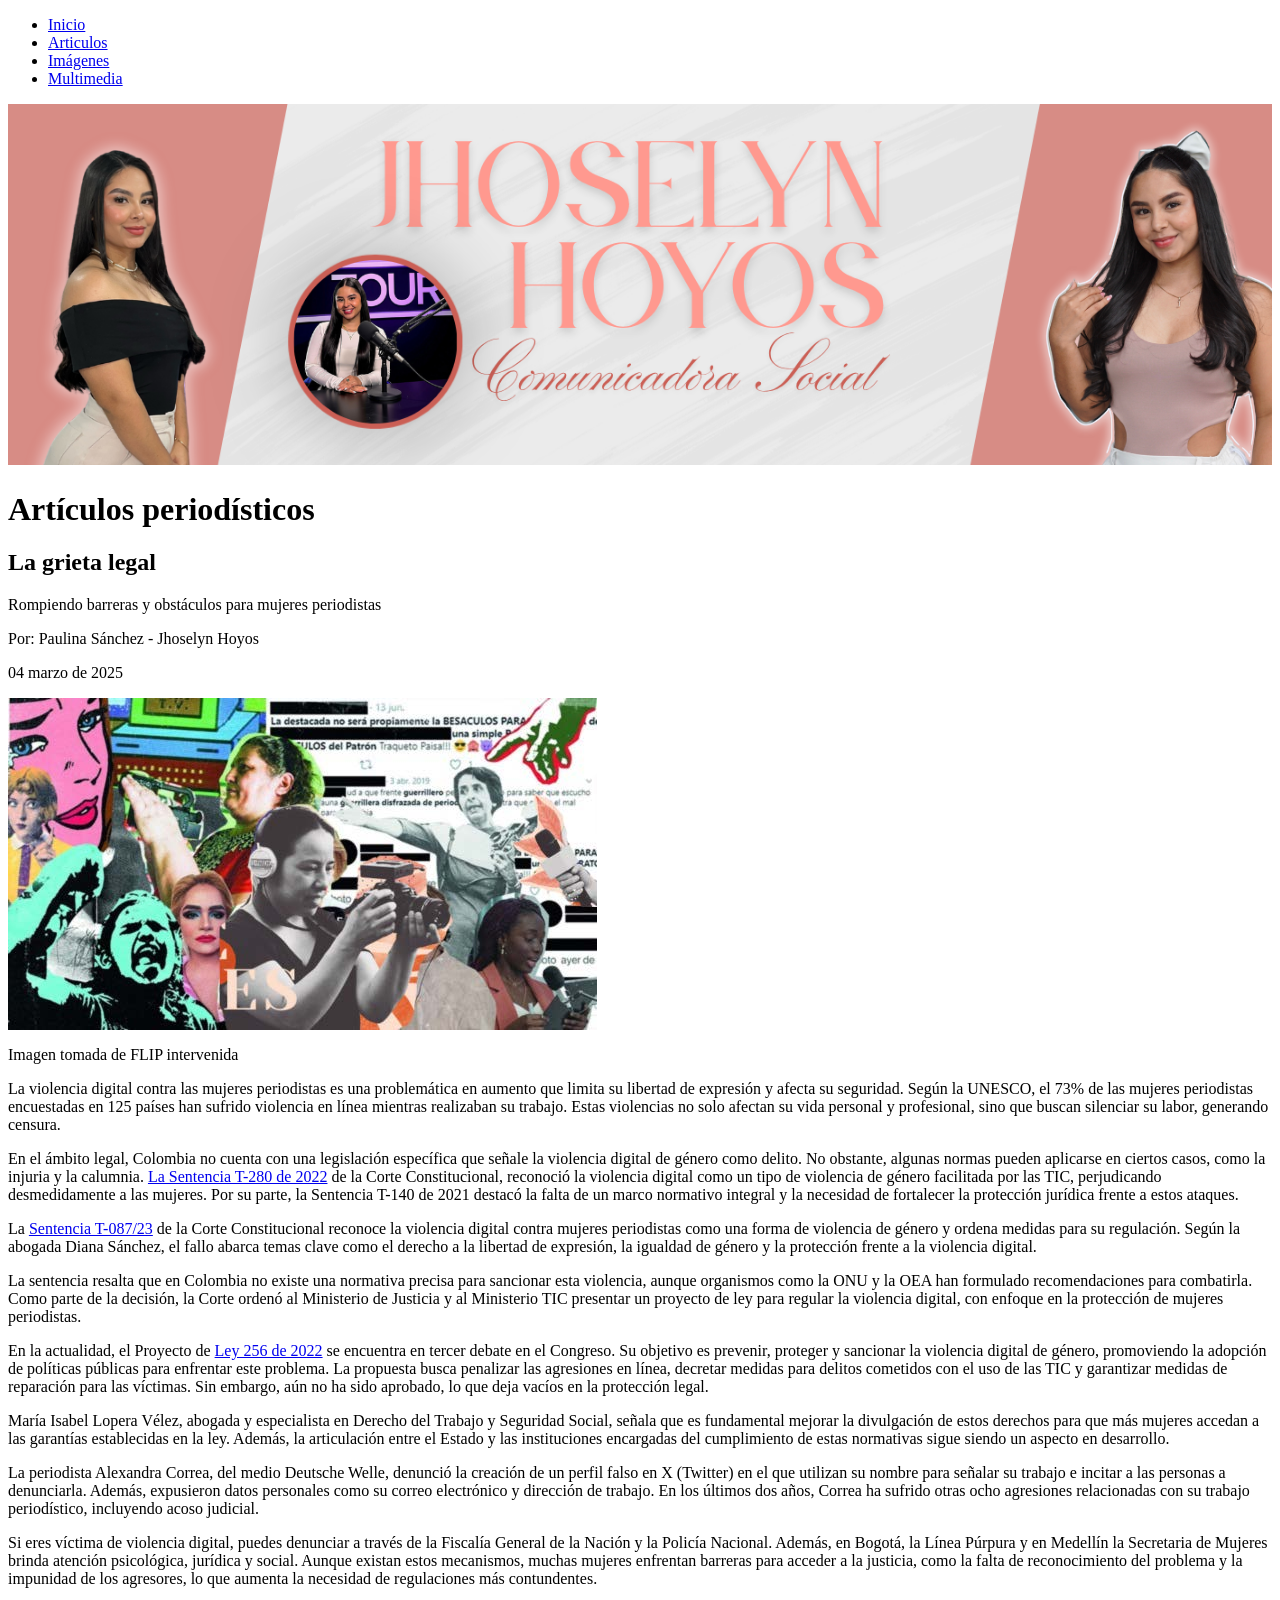
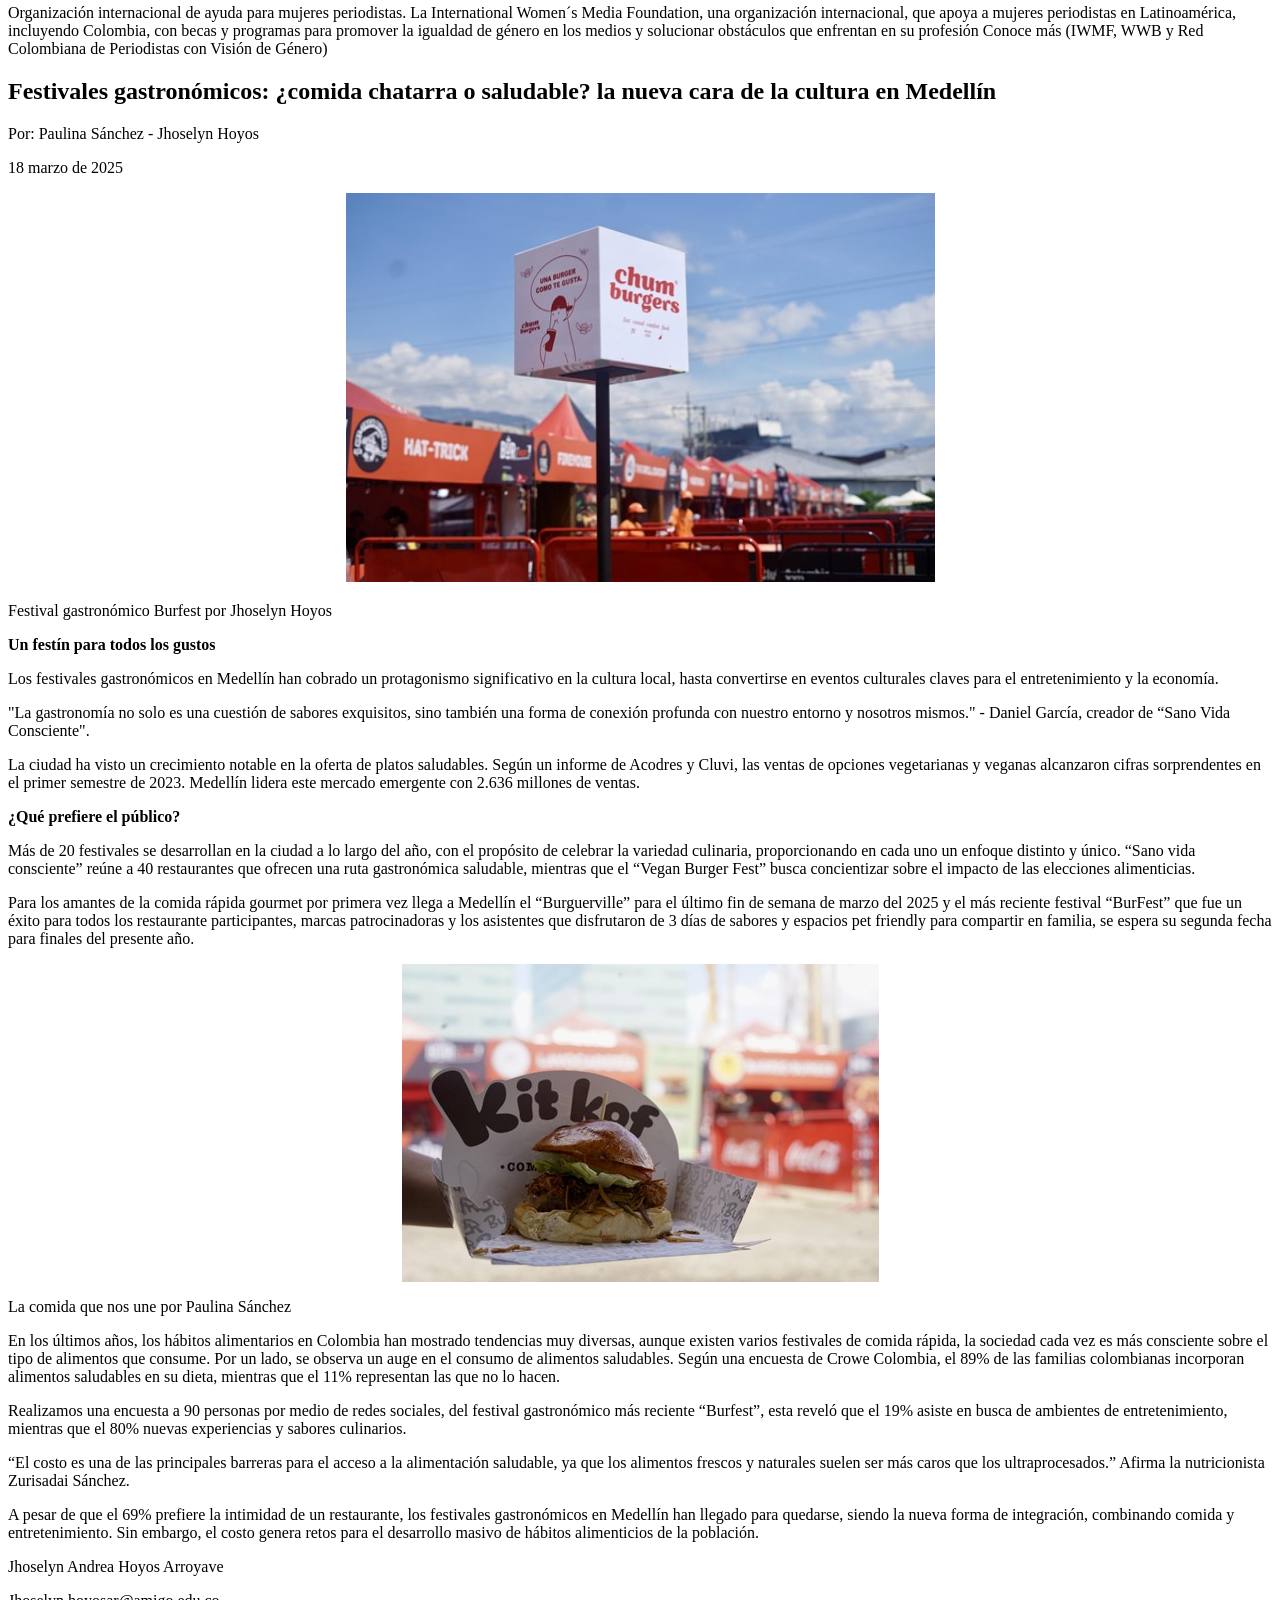
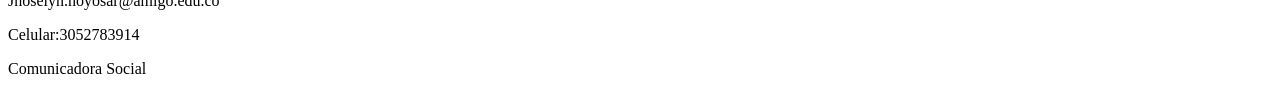
==== articulos.html @ f07580c8 "Update and rename Articulos.html to articulos.html" ====
<!doctype html>
<html>
<head>
<meta charset="utf-8">
<title>Perfil Jhoselyn Hoyos</title>
<link href="css/style.css" rel="stylesheet" type="text/css">
</head>

<body>
	<header>
	<nav>
		<ul>
		<li><a href="index.html">Inicio</a></li>
		<li><a href="articulos.html">Articulos</a></li>
		<li><a href="imagenes.html">Imágenes</a></li>
		<li><a href="multimedia.html">Multimedia</a></li>
			
		</ul>
		
		
		<img src="Copia de BANNER (1).png" width="100%" height="auto" alt=""/>
		
		
		
		</nav>

	
		
	</header>
	
	<h1>Artículos periodísticos</h1>
	
		<div class="box22">
		
		
	<b><p> <h2>La grieta legal</h2></p></b>
	
<p>Rompiendo barreras y obstáculos para mujeres periodistas</p>
<p>Por: Paulina Sánchez - Jhoselyn Hoyos</p>
<p>04 marzo de 2025</p>
		
	    <img src="Copia de La grieta legal_Jhoselyn Hoyos.jpg" width="589" height="332" alt="" align="center"/>
	<p>Imagen tomada de FLIP intervenida</p>
<p>La violencia digital contra las mujeres periodistas es una problemática en aumento que limita su libertad de expresión y afecta su seguridad. Según la UNESCO, el 73% de las mujeres periodistas encuestadas en 125 países han sufrido violencia en línea mientras realizaban su trabajo. Estas violencias no solo afectan su vida personal y profesional, sino que buscan silenciar su labor, generando censura.</p>
	
	
	<p>En el ámbito legal, Colombia no cuenta con una legislación específica que señale la violencia digital de género como delito. No obstante, algunas normas pueden aplicarse en ciertos casos, como la injuria y la calumnia. <a href="https://www.corteconstitucional.gov.co/relatoria/2023/T-087-23.htm" target="new">La Sentencia T-280 de 2022</a> de la Corte Constitucional, reconoció la violencia digital como un tipo de violencia de género facilitada por las TIC, perjudicando desmedidamente a las mujeres. Por su parte, la Sentencia T-140 de 2021 destacó la falta de un marco normativo integral y la necesidad de fortalecer la protección jurídica frente a estos ataques.</p>
	
<p>La <a href="https://www.corteconstitucional.gov.co/relatoria/2023/T-087-23.htm" target="new">Sentencia T-087/23</a> de la Corte Constitucional reconoce la violencia digital contra mujeres periodistas como una forma de violencia de género y ordena medidas para su regulación. Según la abogada Diana Sánchez, el fallo abarca temas clave como el derecho a la libertad de expresión, la igualdad de género y la protección frente a la violencia digital.</p>
<p>La sentencia resalta que en Colombia no existe una normativa precisa para sancionar esta violencia, aunque organismos como la ONU y la OEA han formulado recomendaciones para combatirla. Como parte de la decisión, la Corte ordenó al Ministerio de Justicia y al Ministerio TIC presentar un proyecto de ley para regular la violencia digital, con enfoque en la protección de mujeres periodistas.</p>

<p>En la actualidad, el Proyecto de <a href="https://www.camara.gov.co/violencia-digital-de-genero" target="new">Ley 256 de 2022</a> se encuentra en tercer debate en el Congreso. Su objetivo es prevenir, proteger y sancionar la violencia digital de género, promoviendo la adopción de políticas públicas para enfrentar este problema. La propuesta busca penalizar las agresiones en línea, decretar medidas para delitos cometidos con el uso de las TIC y garantizar medidas de reparación para las víctimas. Sin embargo, aún no ha sido aprobado, lo que deja vacíos en la protección legal.</p>
<p>María Isabel Lopera Vélez, abogada y especialista en Derecho del Trabajo y Seguridad Social, señala que es fundamental mejorar la divulgación de estos derechos para que más mujeres accedan a las garantías establecidas en la ley. Además, la articulación entre el Estado y las instituciones encargadas del cumplimiento de estas normativas sigue siendo un aspecto en desarrollo.</p>

<p>La periodista Alexandra Correa, del medio Deutsche Welle, denunció la creación de un perfil falso en X (Twitter) en el que utilizan su nombre para señalar su trabajo e incitar a las personas a denunciarla. Además, expusieron datos personales como su correo electrónico y dirección de trabajo. En los últimos dos años, Correa ha sufrido otras ocho agresiones relacionadas con su trabajo periodístico, incluyendo acoso judicial.</p>

<p>Si eres víctima de violencia digital, puedes denunciar a través de la Fiscalía General de la Nación y la Policía Nacional. Además, en Bogotá, la Línea Púrpura y en Medellín la Secretaria de Mujeres brinda atención psicológica, jurídica y social. Aunque existan estos mecanismos, muchas mujeres enfrentan barreras para acceder a la justicia, como la falta de reconocimiento del problema y la impunidad de los agresores, lo que aumenta la necesidad de regulaciones más contundentes.</p>

<p>Organización internacional de ayuda para mujeres periodistas.
La International Women´s Media Foundation, una organización internacional, que apoya a mujeres periodistas en Latinoamérica, incluyendo Colombia, con becas y programas para promover la igualdad de género en los medios y solucionar obstáculos que enfrentan en su profesión
Conoce más (IWMF, WWB y Red Colombiana de Periodistas con Visión de Género) </p>
</div>
<div class="box22">
	
	<b><p><h2>Festivales gastronómicos: ¿comida chatarra o saludable? la nueva cara de la cultura en Medellín</h2></p></b>
	<p>Por: Paulina Sánchez - Jhoselyn Hoyos</p>
<p>18 marzo de 2025</p>
	
  <center><img src="Imagen1.jpg" width="589" height="389" alt=""/></center>

  <p>	Festival gastronómico Burfest por Jhoselyn Hoyos</p>
<b><p>Un festín para todos los gustos</p></b>
<p>Los festivales gastronómicos en Medellín han cobrado un protagonismo significativo en la cultura local, hasta convertirse en eventos culturales claves para el entretenimiento y la economía.</p>
           <p> "La gastronomía no solo es una cuestión de sabores exquisitos, sino
            también una forma de conexión profunda con nuestro entorno y nosotros    
  mismos." - Daniel García, creador de “Sano Vida Consciente".  </p>
		<p>La ciudad ha visto un crecimiento notable en la oferta de platos saludables. Según un informe de Acodres y Cluvi, las ventas de opciones vegetarianas y veganas alcanzaron cifras sorprendentes en el primer semestre de 2023. Medellín lidera este mercado emergente con 2.636 millones de ventas. </p>
		
		<p><b>¿Qué prefiere el público?</b></p>
<p>Más de 20 festivales se desarrollan en la ciudad a lo largo del año, con el propósito de celebrar la variedad culinaria, proporcionando en cada uno un enfoque distinto y único. “Sano vida consciente” reúne a 40 restaurantes que ofrecen una ruta gastronómica saludable, mientras que el “Vegan Burger Fest” busca concientizar sobre el impacto de las elecciones alimenticias. </p>
<p>Para los amantes de la comida rápida gourmet por primera vez llega a Medellín el “Burguerville” para el último fin de semana de marzo del 2025 y el más reciente festival “BurFest”  que fue un éxito para todos los restaurante participantes, marcas patrocinadoras y los asistentes que disfrutaron de 3 días de sabores y espacios pet friendly para compartir en familia, se espera su segunda fecha para finales del presente año. </p>                                           
<center>
	<img src="Imagen3.jpg" width="477" height="318" alt="" align="center"/> </center>
	
	<p>La comida que nos une por Paulina Sánchez</p>
	
<p>En los últimos años, los hábitos alimentarios en Colombia han mostrado tendencias muy diversas, aunque existen varios festivales de comida rápida, la sociedad cada vez es más consciente sobre el tipo de alimentos que consume. Por un lado, se observa un auge en el consumo de alimentos saludables. Según una encuesta de Crowe Colombia, el 89% de las familias colombianas incorporan alimentos saludables en su dieta, mientras que el 11% representan las que no lo hacen. 
  </p>
	
<p>Realizamos una encuesta a 90 personas por medio de redes sociales, del festival gastronómico más reciente “Burfest”, esta reveló que el 19% asiste en busca de ambientes de entretenimiento, mientras que el 80%  nuevas experiencias y sabores culinarios. </p>

<p>“El costo es una de las principales barreras para el acceso a la alimentación saludable, ya que los alimentos frescos y naturales suelen ser más caros que los ultraprocesados.” Afirma la nutricionista Zurisadai Sánchez.</p>

<p>A pesar de que el 69% prefiere la intimidad de un restaurante, los festivales gastronómicos en Medellín han llegado para quedarse, siendo la nueva forma de integración, combinando comida y entretenimiento. Sin embargo, el costo genera retos para el desarrollo masivo de hábitos alimenticios de la población. 

	
	</p>
	
	</div>


	 
	 
	 <footer>
		 
	<div class="box3">
		 <p>Jhoselyn Andrea Hoyos Arroyave</p>
		<p>Jhoselyn.hoyosar@amigo.edu.co</p>
		 <p>Celular:3052783914</p>
		 <p>Comunicadora Social</p>
		 </div>
	
	<div class="box3">
		
		 </div>
		
		
		 
		
	</footer>
	 
	 </body>
	
	 
	</html>
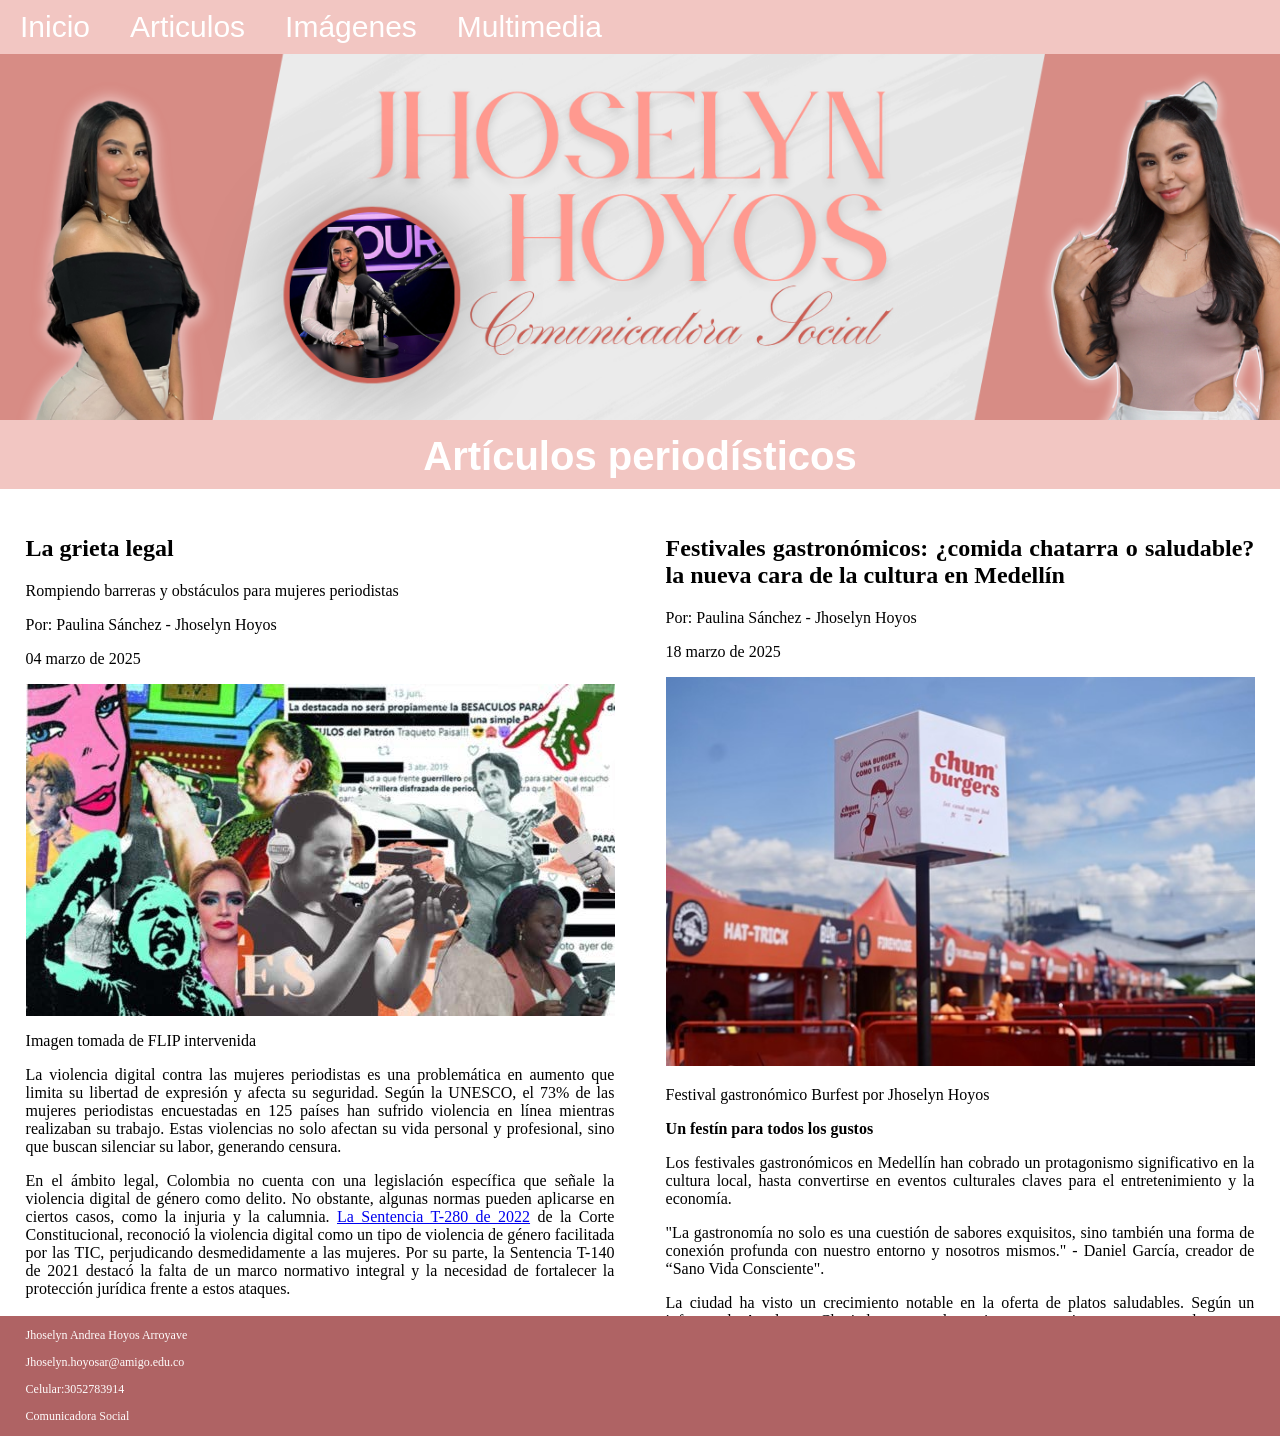
==== commit f4084c40: "Update articulos.html" ====
--- a/articulos.html
+++ b/articulos.html
@@ -3,7 +3,7 @@
 <head>
 <meta charset="utf-8">
 <title>Perfil Jhoselyn Hoyos</title>
-<link href="css/style.css" rel="stylesheet" type="text/css">
+<link href="style.css" rel="stylesheet" type="text/css">
 </head>
 
 <body>
--- a/style.css
+++ b/style.css
@@ -0,0 +1,226 @@
+@charset "utf-8";
+/* CSS Document */
+
+body {
+	margin: 0px;
+	padding: 0px;
+	
+}
+nav {
+	background-color: #F2C6C2;
+	width: 100%;
+}
+ul {
+	list-style-type: none;
+	padding: 0px; 
+	margin: 0px;
+	overflow: hidden
+}
+
+li {
+	float: left
+}
+li a {
+	text-decoration: none;
+	color: #FFFFFF;
+	font-size: 30px;
+	font-family: arial;
+	padding: 10px 20px;
+	display: block
+}
+li a:hover {
+	color:  #F2C6C2;
+	background-color: #FFFFFF;
+}
+
+header {
+	margin: 0px;
+	padding: 0px;
+}
+
+h1 { 
+font-family: arial;
+	font-size: 40px;
+	text-align: center;
+	background-color: #F2C6C2;
+	color: #FFFFFF;
+	margin-top: 0px;
+	padding: 10px
+	
+}
+
+
+.box1 {
+	width: 90%;
+	height: auto;
+	margin: auto;
+	overflow: hidden;
+	font-family: arial;
+	font-size: 20px;
+	color:#C75F61
+	
+}
+
+
+.box2 {
+	width: 46%;
+	height: auto;
+	float: left;
+	overflow: auto;
+	padding: 0px 2%;
+	font-family: Cambria, "Hoefler Text", "Liberation Serif", Times, "Times New Roman", "serif"
+	
+		
+
+}
+
+.box10 {
+	width: 100%;
+	height: auto;
+	margin: auto;
+	overflow: hidden;
+	font-family: arial;
+	font-size: 20px;
+	color: #FFFFFF;
+	background-color: #F2C6C2
+	
+	
+	
+		
+}
+
+.box3 {
+	width: 29%;
+	height: auto;
+	float: left;
+	overflow: auto;
+	padding: 0px 2%;
+	display: block
+	
+		
+
+}
+
+.box22 {
+	width: 46%;
+	height: 800px;;
+	float: left;
+	overflow: auto;
+	padding: 0px 2%;
+	font-family: Cambria, "Hoefler Text", "Liberation Serif", Times, "Times New Roman", "serif";
+	text-align: justify;
+	color: #000000
+	
+		
+
+}
+
+
+footer{
+width: 100%;
+	height: auto;
+	margin: auto;
+	overflow: hidden;
+	font-size: 12px;
+	font-family: calibri;
+	color: #FFFCFC;
+	background-color: #AF6364
+
+	
+	
+}
+
+
+
+.redes {
+width: 29%;
+	height: auto;
+	float: left;
+	padding: 0px 2%;
+	display: flex;
+	justify-content: space-around;
+	padding-top: 1%
+	
+	
+}
+
+
+.btn-redes {
+box-shadow: 2px 2px 5px rgba(0,0,0,5);	
+	transition: all .4s ease-in-out; 
+	border-radius: 50%
+	
+
+}
+
+.btn-redes:hover {
+	transform: scale(1.2)
+	
+}
+
+ 
+/* Contenedor del artículo */
+.articulo-1 {
+	
+	justify-content:center;
+    background-color: #F2C6C2;
+    padding: 30px;
+    max-width: 100%;
+    box-shadow: 0 0 10px rgba(0,0,0,0.1);
+}
+
+.articulo-2 {
+	
+	justify-content:center;
+    background-color: #E59D9E;
+    padding: 30px;
+    max-width: 100%;
+    box-shadow: 0 0 10px rgba(0,0,0,0.1);
+}
+
+.articulo-3 {
+	
+	justify-content:center;
+    background-color: #F2C6C2;
+    padding: 30px;
+    max-width: 100%;
+    box-shadow: 0 0 10px rgba(0,0,0,0.1);
+}
+
+
+.galeria h2 {
+    text-align: center;
+    font-size: 2rem;
+    color: white;
+    margin-bottom: 25px;
+}
+
+
+.contenedor-imagenes {
+    display: flex;
+    justify-content: center;
+    gap: 20px;
+    flex-wrap: wrap;
+}
+
+/* cada imagen */
+.contenedor-imagenes img {
+    max-width: 100%;
+    width: 250px;
+    height: auto;
+    border-radius: 8px;
+    border: 2px solid #ccc;
+    transition: transform 0.3s ease;
+}
+
+/* cada imagen*/
+.contenedor-imagenes img:hover {
+    transform: scale(1.05);
+    border-color: #C75F61;
+}
+
+
+
+
+
+
